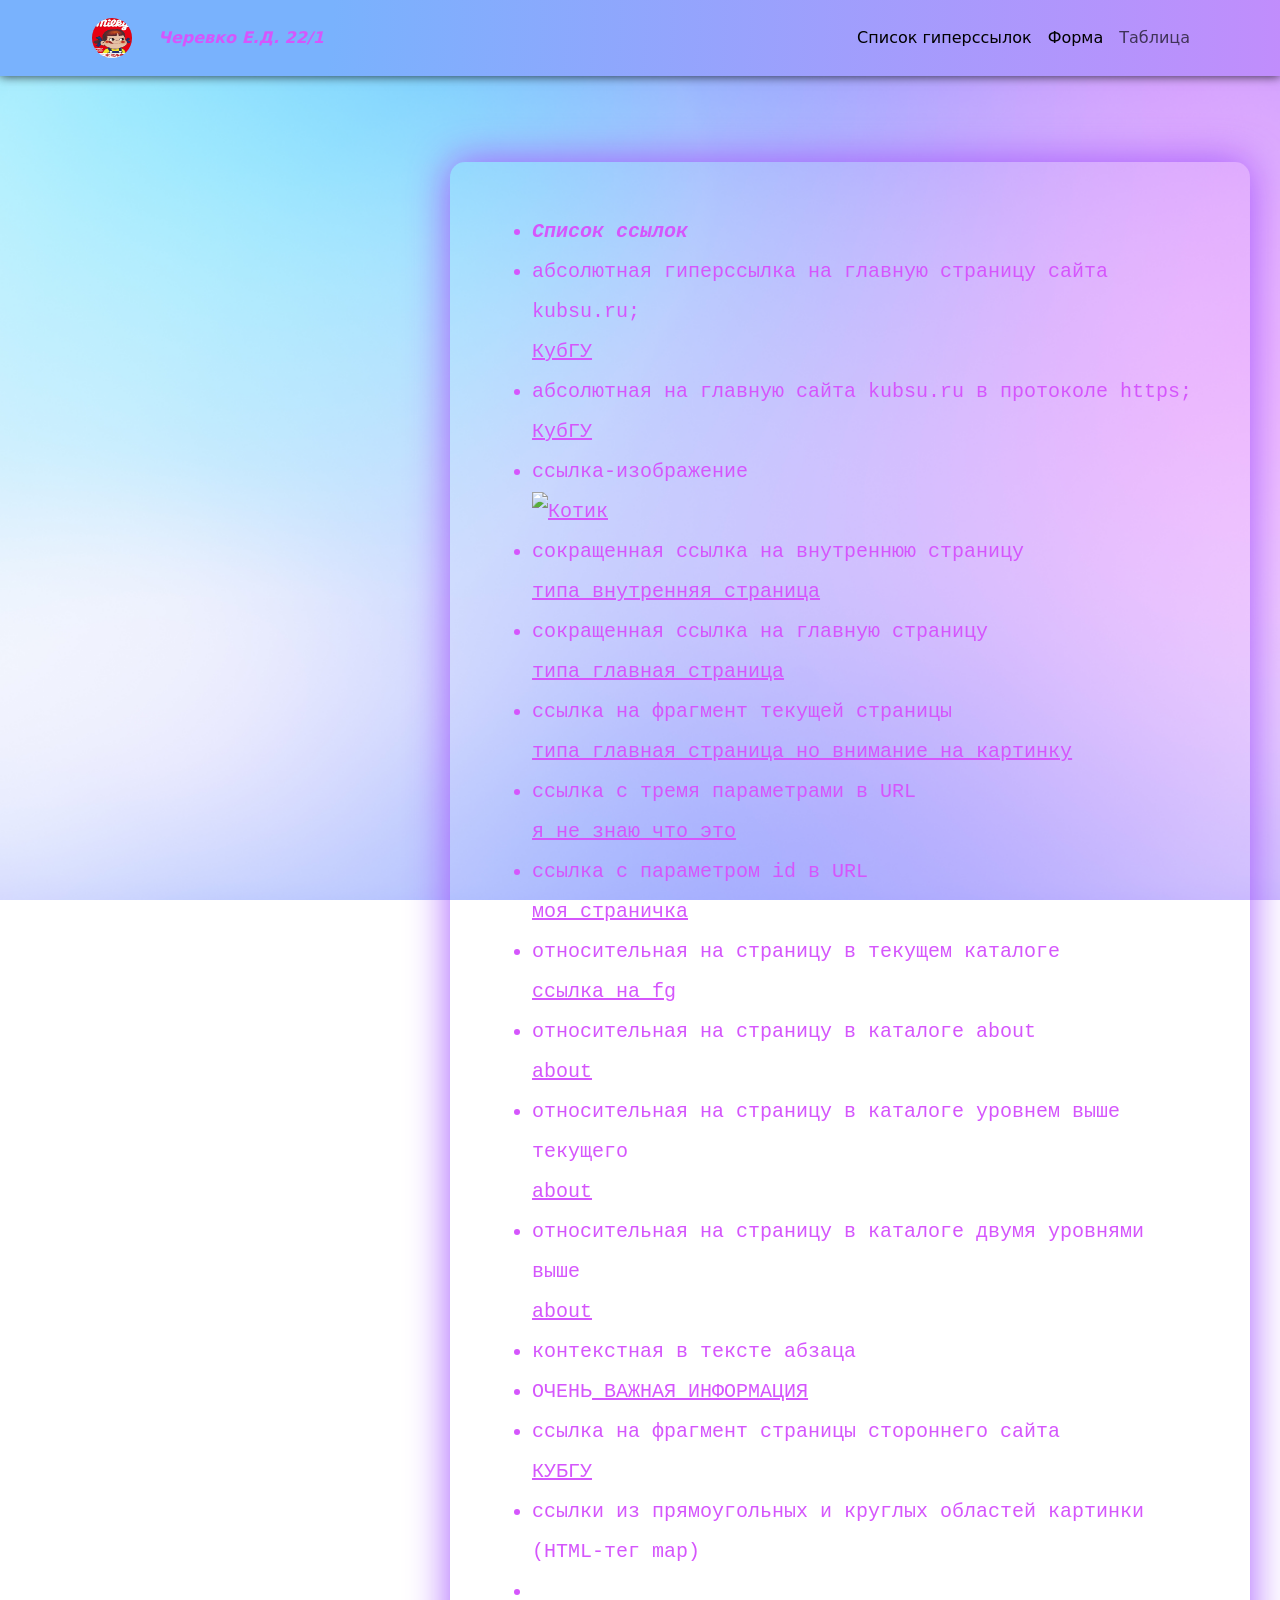
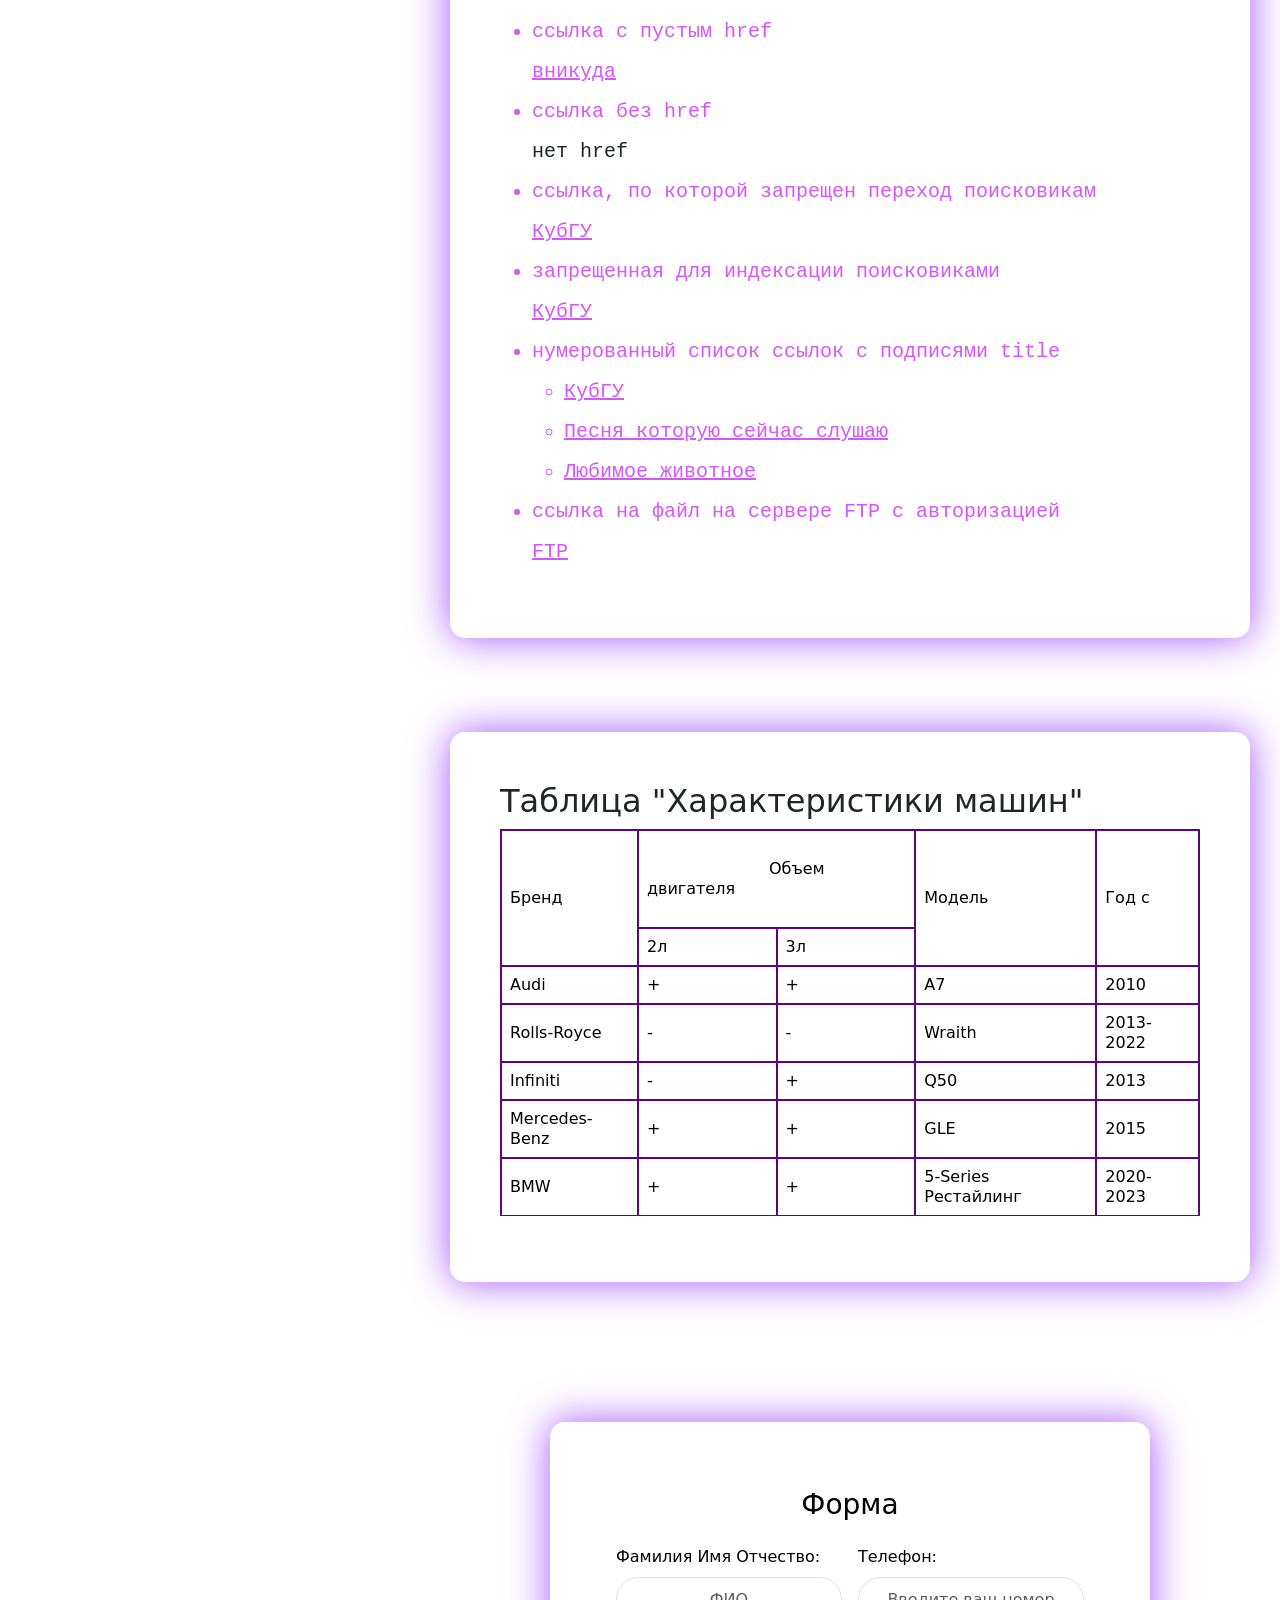
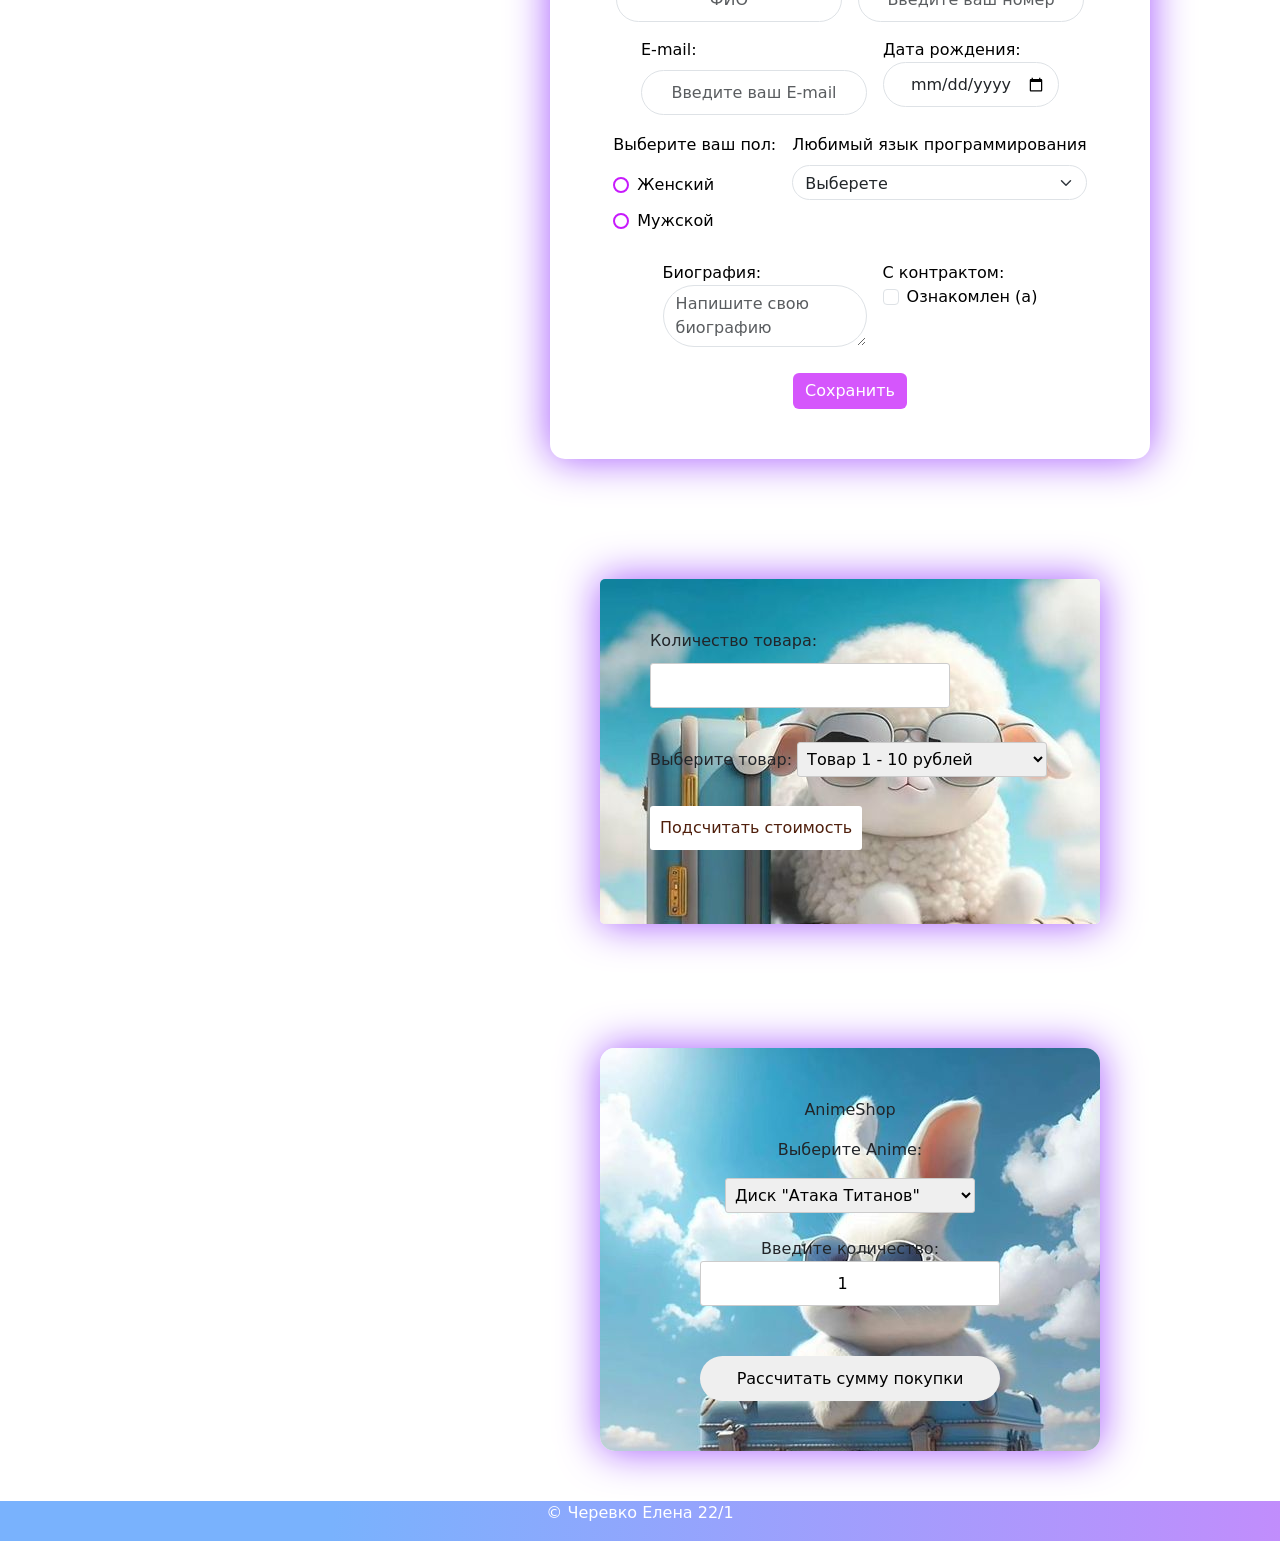
==== pap1/pap2/index.html @ c78001a6 "1" ====
<!DOCTYPE HTML>
<html lang="en">
<head>
    <meta charset="UTF-8">
    <meta name="viewport" content="width=device-width, initial-scale=1.0">
    <title>Project - Elena</title>
    <link rel="stylesheet" href="style.css"/>
    <script src="main.js"></script>
    <link href="https://cdn.jsdelivr.net/npm/bootstrap@5.3.2/dist/css/bootstrap.min.css" rel="stylesheet" integrity="sha384-T3c6CoIi6uLrA9TneNEoa7RxnatzjcDSCmG1MXxSR1GAsXEV/Dwwykc2MPK8M2HN" crossorigin="anonymous">
    <link rel="stylesheet" href="https://stackpath.bootstrapcdn.com/bootstrap/5.0.0-alpha1/css/bootstrap.min.css">
    <link href="https://cdn.jsdelivr.net/npm/bootstrap@5.3.2/dist/css/bootstrap.min.css" rel="stylesheet" integrity="sha384-T3c6CoIi6uLrA9TneNEoa7RxnatzjcDSCmG1MXxSR1GAsXEV/Dwwykc2MPK8M2HN" crossorigin="anonymous">
    <link rel="stylesheet" href="https://stackpath.bootstrapcdn.com/bootstrap/5.0.0-alpha1/css/bootstrap.min.css">
    <script src="https://stackpath.bootstrapcdn.com/bootstrap/5.0.0-alpha1/js/bootstrap.bundle.min.js"></script>
</head>
<body>
    <div class="tg">
        <header class="navbar navbar-expand-lg">
            <div class="container text-center">
                <a class="navbar-brand" href="#">
                <img src="logo (1).png" alt="Logotype" width="40" height="40" class="d-inline-block align-top img-fluid"></a>
                <h1><strong><em>Черевко Е.Д. 22/1</em></strong></h1>
                <button class="navbar-toggler" type="button" data-bs-toggle="collapse" data-bs-target="#navbarSupportedContent" aria-controls="navbarSupportedContent" aria-expanded="false" aria-label="Toggle navigation">
                    <span class="navbar-toggler-icon"></span>
                </button>
                <div class="collapse navbar-collapse" id="navbarSupportedContent">
                    <ul class="navbar-nav ">
                        <li class="nav-item">
                        <a class="nav-link active" aria-current="page" href="#links">Список гиперссылок</a>
                        </li>
                        <li class="nav-item">
                        <a class="nav-link active" aria-current="page" href="#form">Форма</a>
                        </li>
                        <li class="nav-item">
                        <a class="nav-link" href="#table">Таблица</a>
                        </li>
                    </ul>
                </div>
            </div>
        </header>
        <div class="wrap lh-lg font-monospace">
            <ul class="list-unstyled-sm">
                <li id="links"><strong><em>Список ссылок</em></strong></li>
                <li>абсолютная гиперссылка на главную страницу сайта kubsu.ru; </li>
                <a href="http://kubsu.ru/" >КубГУ</a>
                <li>абсолютная на главную сайта kubsu.ru в протоколе https; </li>
                <a href="https://kubsu.ru/">КубГУ</a>
                <li>ссылкa-изображение</li>
                <a name = "bottom"></a>
                <a href="https://www.nationalgeographic.com/animals/mammals/facts/domestic-cat" target="_blank"><img src="https://i.pinimg.com/564x/f7/9a/62/f79a625ca3bd114f6e0560df9c3626e6.jpg"  alt="Котик" title="сугуру" style="width: 200px;"></a>
                <li>сокращенная ссылка на внутреннюю страницу</li>
                <a href = "pap1.html">типа внутренняя страница</a>
                <li>сокращенная ссылка на главную страницу</li>
                <a href = "/pap1/pap2">типа главная страница</a>
                <li>ссылка на фрагмент текущей страницы</li>
                <a href = "#bottom">типа главная страница но внимание на картинку</a>
                <li>ссылка с тремя параметрами в URL</li>
                <a href = "http://www.mypage.com/catalog/cat?parametr1=1&parametr2=2&parametr3=3">я не знаю что это</a>
                <li>ссылка с параметром id в URL</li>
                <a href = "https://vk.com/enfoire">моя страничка</a>
                <li>относительная на страницу в текущем каталоге</li>
                <a href="./pap1.html">ссылка на fg</a>
                <li>относительная на страницу в каталоге about</li>
                <a href = "about/pap2.html">about</a>
                <li>относительная на страницу в каталоге уровнем выше текущего</li>
                <a href = "../pap2.html">about</a>
                <li>относительная на страницу в каталоге двумя уровнями выше</li>
                <a href = "../../pap1.html">about</a>
                <li>контекстная в тексте абзаца</li>
                <li>ОЧЕНЬ<a href = "https://ru.wikipedia.org/wiki/%D0%9A%D0%BE%D1%88%D0%BA%D0%B0"> ВАЖНАЯ ИНФОРМАЦИЯ</a></li>
                <li>ссылка на фрагмент страницы стороннего сайта</li>
                <a href = https://kubsu.ru/ru/sveden/common#block-block-8>КУБГУ</a>
                <li>ссылки из прямоугольных и круглых областей картинки (HTML-тег map)</li>
                <li><img src="https://i.pinimg.com/564x/50/a8/a0/50a8a09748a811d470fb6d500ec6aaf9.jpg" alt="" style="width: 200px" usemap="#Latte"/>
                <map name="Latte">
                    <area shape="rect" coords="0, 0, 120, 60" alt="" href="https://ru.wikipedia.org/wiki/%D0%9A%D0%B2%D0%B0%D0%B4%D1%80%D0%B0%D1%82" />
                    <area shape="circle" coords="419, 236, 354" alt="" href="https://ru.wikipedia.org/wiki/%D0%9A%D1%80%D1%83%D0%B3"/></map></li>
                <li>ссылка с пустым href</li>
                <a href="#no_scroll">вникуда</a>
                <li>ссылка без href</li>
                <a>нет href</a>
                <li>ссылка, по которой запрещен переход поисковикам</li>
                <a href="http://kubsu.ru/" rel = "nofollow">КубГУ</a>
                <li>запрещенная для индексации поисковиками</li>
                <noindex>
                <a href="http://kubsu.ru/" >КубГУ</a>
                </noindex>
                <li>нумерованный список ссылок с подписями title</li>
                <ul>
                    <li><a href="http://kubsu.ru/" >КубГУ</a></li>
                    <li><a href="https://www.youtube.com/watch?v=6eI9T3udOy4" >Песня которую сейчас слушаю</a></li>
                    <li><a href="https://ru.wikipedia.org/wiki/%D0%92%D1%8B%D0%B4%D1%80%D0%B0" >Любимое животное</a></li>
                </ul>
                <li>ссылка на файл на сервере FTP с авторизацией</li>
                <a href ="ftp://user:pass123@tavalik.ru/Temp/file.txt">FTP</a>
            </ul>
        </div>
        <form action="/" method="POST" id="form" class="row g-3 needs-validation">
            <h3 id="form">Форма</h3>
            <div class="col-auto">
              <label for="validationCustom01" class="form-label">Фамилия Имя Отчество:</label>
              <input type="text" placeholder="ФИО" class="form-control rounded-pill" id="validationCustom01" value="" required=""/>
            </div>
      
            <div class="col-auto">
              <label for="validationCustomTelefone" class="form-label">Телефон:</label>
              <div class="input-group has-validation">
                <input type="text" class="form-control rounded-pill" placeholder="Введите ваш номер" id="validationCustomTelefone" aria-describedby="inputGroupPrepend" required=""/>
                
              </div>
            </div>
      
            <div class="col-auto">
              <label for="validationCustomUsername" class="form-label">E-mail:</label>
              <div class="input-group has-validation">
                <input type="text" class="form-control rounded-pill" placeholder="Введите ваш E-mail" id="validationCustomUsername" aria-describedby="inputGroupPrepend" required=""/>
                
              </div>
            </div>
      
            <div class="col-auto">
              <label>Дата рождения:<br />
                <input name="field-date" class="form-control rounded-pill" placeholder="2004-09-24" type="date" required=""/>
              </label>
            </div>
      
            <div class="col-auto">
              <p>Выберите ваш пол:<br /></p>
              <div class="form-check ">
                <input class="form-check-input" type="radio" id="someRadioId1" name="someGroupName" required=""/>
                <label class="form-check-label" for="someRadioId1">Женский</label>
              </div>
              <div class="form-check ">
                <input class="form-check-input" type="radio" id="someRadioId2" name="someGroupName"/>
                <label class="form-check-label" for="someRadioId2">Мужской</label>
              </div>
            </div>
      
            <div class="col-auto">
              <label for="validationCustom04" class="form-label">Любимый язык программирования</label>
              <select class="form-select rounded-pill" id="validationCustom04" required="">
                <option selected="" disabled="" value="">Выберете</option>
                <option value="Значение1">Pascal</option>
                <option value="Значение2">C</option>
                <option value="Значение3">C++</option>
                <option value="Значение4">JavaScript</option>
                <option value="Значение5">PHP</option>
                <option value="Значение6">Python</option>
                <option value="Значение7">Java</option>
                <option value="Значение8">Haskel</option>
                <option value="Значение9">Clojure</option>
                <option value="Значение10">Prolog</option>
                <option value="Значение11">Scala</option>
              </select>
              <div class="invalid-feedback"></div>
            </div>
      
            <div class="col-auto">
              <label>Биография:<br />
                <textarea name="field-name-2" class="form-control rounded-pill" placeholder="Напишите свою биографию" required=""></textarea>
              </label>
            </div>
      
            <div class="col-auto">С контрактом:
              <div class="form-check ">
                <input class="form-check-input" type="checkbox" value="" id="invalidCheck" required=""/>
                <label class="form-check-label" for="invalidCheck">
                  Ознакомлен (а)
                </label>
                
              </div>
            </div>
      
            <div class="col-auto">
              <button class="btn btn-primary " type="submit">Сохранить</button>
            </div>
          </form>
          <div id="table" class="container1 mt-4">
            <h2>Таблица "Характеристики машин"</h2>
                <table  class="table table-striped-sm">
                  
                  <tbody>
                    
                    <tr>
                      <td rowspan="2">Бренд</td>
                      <td colspan="2">
                        Объем двигателя
                      </td>
                      <td rowspan="2">Модель</td>
                      <td rowspan="2">Год с</td>
                    </tr>
                    <tr>
                      <td>2л</td>
                      <td>3л</td>
                    </tr>
                    <tr>
                      <td>Audi</td>
                      <td>+</td>
                      <td>+</td>
                      <td>A7</td>
                      <td>2010</td>
                    </tr>
                    <tr>
                      <td>Rolls-Royce</td>
                      <td>-</td>
                      <td>-</td>
                      <td>Wraith</td>
                      <td>2013-2022</td>
                    </tr>
                    <tr>
                      <td>Infiniti</td>
                      <td>-</td>
                      <td>+</td>
                      <td>Q50</td>
                      <td>2013</td>
                    </tr>
                    <tr>
                      <td>Mercedes-Benz</td>
                      <td>+</td>
                      <td>+</td>
                      <td>GLE</td>
                      <td>2015</td>
                    </tr>
                    <tr>
                      <td>BMW</td>
                      <td>+</td>
                      <td>+</td>
                      <td>5-Series Рестайлинг</td>
                      <td>2020-2023</td>
                    </tr>
                  </tbody>
                </table>
              </div>
              <script src="https://stackpath.bootstrapcdn.com/bootstrap/5.0.0-alpha1/js/bootstrap.bundle.min.js"></script>
                <p></p>
    </div>
    <div class="container2" bg="#edbf96">
      <label for="quantity">Количество товара:</label>
      <input type="number" id="quantity" name="quantity"><br><br>
    
      <label for="product">Выберите товар:</label>
      <select id="product" name="product">
      <option value="10">Товар 1 - 10 рублей</option>
      <option value="20">Товар 2 - 20 рублей</option>
      <option value="30">Товар 3 - 30 рублей</option>
      </select><br><br>
    
      <button class="button1" onclick="calculate()">Подсчитать стоимость</button><br><br>
    </div>
    <br/>
    <div class="container3 text-center">
      <div class="row">
        <p>AnimeShop</p>
        <div class="col" >
          <p>Выберите Anime: </p>
          <select name="product-choice"  onclick="change()">
            <option value="1">Диск "Атака Титанов"</option>
            <option value="2">Диск "Магическая Битва"</option>
            <option value="3">Диск "Токийский Гуль"</option>
          </select>
        </div>
        <p></p>
        <br />
        <div id="option-choices" ></div>
        <div class="col">
          <p>
            Введите количество:
            <input
              id="amount-of-products"
              type="number"
              min="1"
              max="10"
              value="1"
            />
          </p>
        </div>
        <div class="col">
          <br />
          <input type="button" value="Рассчитать сумму покупки" onclick="getSum()" />
          <div id="result"></div>
          <script src="main.js"></script>
        </div>
      </div>
    </div>
    <footer>
        <div class="container text-center">
        <div class="footer-bg-sm"><p>© Черевко Елена 22/1</p></div></div>
      </footer>
        <script src="https://cdn.jsdelivr.net/npm/bootstrap@5.3.2/dist/js/bootstrap.bundle.min.js" integrity="sha384-C6RzsynM9kWDrMNeT87bh95OGNyZPhcTNXj1NW7RuBCsyN/o0jlpcV8Qyq46cDfL" crossorigin="anonymous"></script>      
</body>
</html>
---- pap1/pap2/style.css ----
* {
    box-sizing: border-box;
}

body {
    
    background-image: url(vivid-blurred-colorful-background.jpg);
    margin: 0;
    background-size: cover;
    background-position: center center;
    background-attachment: fixed;
}

.tg {
    display: flex;
    flex-direction: column-reverse;
    margin: auto;
}

header {
    order: 3;
    display: flex;
    flex-direction: row;
    flex-wrap: wrap;
    justify-content: center;
    background-image: radial-gradient(circle farthest-corner at 10% 20%, #79b2fd 17.8%, #c18dfc 100.2%);
}


header h1 {
    font-size: 16px;
    margin: auto;
    color: #d556fc;
}

header img {
    margin: 5px;
    border-radius: 50px;
    width: 40px;
    height: 40px;
}

img.d-inline-block.align-top.img-fluid{
    margin: 5px;
    border-radius: 50px;
    width: 40px;
    height: 40px;
}

header a {
    padding: 5px;
    text-decoration: none;
    font-size: 20px;
    border-radius: 10px;
    flex-wrap: wrap;
}

nav {
    display: flex;
    flex-direction: column;
    align-items: center;
}

.wrap{
    padding: 8px;
    margin: 30px ;
    width: 350px;
    border-radius: 15px;
    box-shadow: 0px 0px 40px rgba(163, 84, 253, 0.986);
}

.wrap a{
    color:#d556fc;
}

li#links{
    color:#d556fc;
}

li::marker{
    color:#d556fc;
}

.wrap li{
    color:#d556fc;
}

form#form.row.g-3.needs-validation {
    order: -1;
    display: flex;
    font-weight: normal;
    border-collapse: collapse;
    flex-flow: column wrap;
    text-indent: inherit;
    border-spacing: 2px;
    color: rgb(255, 255, 255);
    flex-direction: column;
    flex-wrap: nowrap;
    align-items:start;
    border-radius:15px;
    width: 350px;
    padding: 8px;
    margin: 30px;
    box-shadow: 0px 0px 40px rgba(163, 84, 253, 0.986);
}
form#form.row.g-3.needs-validation{
    width: 350px;
    padding: 8px;
    margin: 30px;
    box-shadow: 0px 0px 40px rgba(163, 84, 253, 0.986);
    flex-direction: row;
    align-content: flex-end;
    justify-content: center;
    flex-wrap: wrap;
    color:black;
}

form h3 {
    text-align: center;
    margin-top: 0;
}

.form label {
    align-content: center;
}

.form p {
    text-align: center;
}


input {
    width: 300px;
    height: 45px;
    border: none;
    border-radius: 100px;
    text-align: center;
}



textarea {
    border-radius: 10px;
}

select {
    border-radius: 10px;
    width: 100px;
}

input#invalidCheck.form-check-input::before{
    box-shadow: 0px 0px 40px rgba(163, 84, 253, 0.986);
}

button.btn.btn-primary{
    background-color:#d556fc;
    color:white;
    border:#c71afc;
}

button.btn.btn-primary::after{
    background-color:#d556fc;
    color:white;
    border:#c71afc;
}

button.btn.btn-primary:active{
    background-color:#d556fc;
    color:white;
    border:#c71afc;
}

input#someRadioId1.form-check-input{
    border:2px solid #c71afc;
    color:#d556fc;
}

input#someRadioId1.form-check-input::after{
    border:2px solid #c71afc;
    color:#d556fc;
}

input#someRadioId1.form-check-input:active{
    border:2px solid #c71afc;
    color:#d556fc;
}

input#someRadioId2.form-check-input{
    border:2px solid #c71afc;
    color:#d556fc;
}

input#someRadioId2.form-check-input::after{
    border:2px solid #c71afc;
    color:#d556fc;
}

input#someRadioId2.form-check-input:active{
    border:2px solid #c71afc;
    color:#d556fc;
}

.container1{
    order:1;
    box-shadow: 0px 0px 40px rgba(163, 84, 253, 0.986);
    margin:30px;
    padding: 8px;
}
div#table.container1.mt-4{
    width: 380px;
    padding: 8px;
    margin: 16px;
    box-shadow: 0px 0px 40px rgba(163, 84, 253, 0.986);
    border-radius:15px;
}
h2{
    color:#d556fc;
}
.table {
    
    order: 1;
    display: flex;
    border-radius: 5px;
    font-weight: normal;
    border-collapse: collapse;
    flex-direction: column;
    text-indent: inherit;
    border-spacing: 2px;
    flex-wrap: nowrap;
    align-items: center;
    margin: auto;
}
table-striped{
    color:white;
}
table th {
    font-weight: 500;
    font-size: 24px;
    color: purple;
    background-color: #d556fc;
}

table td {
    font-size: 16px;
    color: plum;
    background-color:#d143fc;
}

table td,
table th {
    white-space: pre-wrap;
    padding: 10px 5px;
    line-height: 20px;
    vertical-align: middle;
    border: 2px solid #61037e;
}

table tr:hover {
    background-color: #c319f7;
}

table tr:hover td {
    color: #2b0238;
    cursor: pointer;
    
}

tr:nth-child(2n) {
    background: #d556fc;
    /* Цвет фона */
}

tr:nth-child(1) {
    background: #c923fc;
    /* Цвет фона */
    color: plum;
    /* Цвет текста */
}

.container2 {
    background-image: url(bdd61732b2d6183e78f983acd303f600.jpg);
    padding: 8px;
    margin: 30px auto;
    width: 350px;
    border-radius: 5px;
    box-shadow: 0px 0px 40px rgba(163, 84, 253, 0.986);
   }
   label {
    display: block;
    margin-bottom: 10px;
   }
   input[type="number"], select {
    padding: 5px;
    border: 1px solid #ccc;
    border-radius: 3px;
    margin-bottom: 10px;
   }
   button.button1 {
    padding: 10px;
    background-color:#ffffff;
    color:#4f1f0c;
    border: none;
    border-radius: 3px;
    cursor: pointer;
   }

   .container3 {
    background-image: url(6df241b5976fac2d67bf82e32912f688.jpg);
    padding: 8px;
    margin: 30px auto;
    width: 350px;
    border-radius: 15px;
    box-shadow: 0px 0px 40px rgba(163, 84, 253, 0.986);
   }
   select{
    width: 270px;
    height: 40px;
   }
   input#onecomp{
    width: 35px;
    height: 30px;
   }
   input#twocomp{
    width: 35px;
    height: 30px;
   }
   input#acryl{
    width: 20px;
    height: 20px;
   }
   input#base{
    width: 20px;
    height: 20px;
   }
   input#powder{
    width: 20px;
    height: 20px;
   }

footer {
    display: flex;
    flex-wrap: nowrap;
    align-items: stretch;
    justify-content: flex-end;
    flex-direction: column;
    align-content: space-around;
    background-image: radial-gradient(circle farthest-corner at 10% 20%, #79b2fd 17.8%, #c18dfc 100.2%);
    color: white;
}

@media screen and (min-width : 415px) {
    body {
        background-image: url(vivid-blurred-colorful-background.jpg);
        margin: auto;
        background-size: cover;
        background-position: center center;
        background-attachment: fixed;
    }
    
    .tg {
        display: flex;
        flex-direction: column-reverse;
        margin: auto;
    }
        
    header {
        order: 3;
        display: flex;
        flex-direction: row;
        flex-wrap: wrap;
        justify-content: center;
        background-image: radial-gradient(circle farthest-corner at 10% 20%, #79b2fd 17.8%, #c18dfc 100.2%);
        box-shadow: 0px 0px 10px rgba(0,0,0,0.8);
    }
        
    header h1 {
        font-size: 16px;
        margin: auto;
        color: #d556fc;
    }
        
    header img {
        margin: 5px;
        border-radius: 70px;
        width: 40px;
        height: 40px;
    }

    img.d-inline-block.align-top.img-fluid{
        margin: 5px;
        border-radius: 50px;
        width: 40px;
        height: 40px;
    }
        
    header a {
        padding: 5px;
        text-decoration: none;
        font-size: 20px;
        border-radius: 10px;
        flex-wrap: wrap;
    }
        
    
    .navbar-expand-lg .navbar-collapse {
        display: flex;
        flex-basis: auto;
        flex-direction: row-reverse;
        flex-wrap: wrap;
        align-content: stretch;
        justify-content: flex-start;
    }
    
    .wrap{
        display: flex;
        flex-flow: row nowrap;
        align-items: stretch;
        align-content: stretch;
        justify-content: center;
        font-size: 20px;
        padding: 50px;
        margin: 70px 450px ;
        width: 800px;
        border-radius: 15px;
        box-shadow: 0px 0px 40px rgba(163, 84, 253, 0.986);
    }
    
    .wrap a{
        color:#d556fc;
    }
        
    li#links{
        color:#d556fc;
    }
        
    li::marker{
        color:#d556fc;
    }
        
    .wrap li{
        color:#d556fc;
    }

    form#form.row.g-3.needs-validation {
        order: -1;
        display: flex;
        font-weight: normal;
        border-collapse: collapse;
        flex-flow: column wrap;
        text-indent: inherit;
        border-spacing: 2px;
        color: rgb(255, 255, 255);
        flex-direction: column;
        flex-wrap: nowrap;
        align-items:start;
        border-radius:15px;
        width: 600px;
        padding: 50px;
        margin: 70px 450px ;
        box-shadow: 0px 0px 40px rgba(163, 84, 253, 0.986);
    }
    form#form.row.g-3.needs-validation{
        width: 600px;
        padding: 50px;
        margin: 70px 550px ;
        box-shadow: 0px 0px 40px rgba(163, 84, 253, 0.986);
        flex-direction: row;
        align-content: flex-end;
        justify-content: center;
        flex-wrap: wrap;
        color:black;
    }
    
    form h3 {
        text-align: center;
        margin-top: 0;
    }
    
    .form label {
        align-content: center;
    }
    
    .form p {
        text-align: center;
    }
    
    
    input {
        width: 300px;
        height: 45px;
        border: none;
        border-radius: 100px;
        text-align: center;
    }
    
    
    
    textarea {
        border-radius: 10px;
    }
    
    select {
        border-radius: 10px;
        width: 100px;
    }
    
    input#invalidCheck.form-check-input::before{
        box-shadow: 0px 0px 40px rgba(163, 84, 253, 0.986);
    }
    
    button.btn.btn-primary{
        background-color:#d556fc;
        color:white;
        border:#c71afc;
    }
    
    button.btn.btn-primary::after{
        background-color:#d556fc;
        color:white;
        border:#c71afc;
    }
    
    button.btn.btn-primary:active{
        background-color:#d556fc;
        color:white;
        border:#c71afc;
    }
    
    input#someRadioId1.form-check-input{
        border:2px solid #c71afc;
        color:#d556fc;
    }
    
    input#someRadioId1.form-check-input::after{
        border:2px solid #c71afc;
        color:#d556fc;
    }
    
    input#someRadioId1.form-check-input:active{
        border:2px solid #c71afc;
        color:#d556fc;
    }
    
    input#someRadioId2.form-check-input{
        border:2px solid #c71afc;
        color:#d556fc;
    }
    
    input#someRadioId2.form-check-input::after{
        border:2px solid #c71afc;
        color:#d556fc;
    }
    
    input#someRadioId2.form-check-input:active{
        border:2px solid #c71afc;
        color:#d556fc;
    }

    .container1{
        
        order:-1;
        box-shadow: 0px 0px 40px rgba(163, 84, 253, 0.986);
        margin:70px 450px;
        padding: 50px;
        width: 800px;
    }
    div#table.container1.mt-4{
        
        box-shadow: 0px 0px 40px rgba(163, 84, 253, 0.986);
        border-radius:15px;
        margin:70px 450px;
        padding: 50px;
        width: 800px;
    }
    h2{
        color:#d556fc;
    }
    .table {
        
        order: -1;
        display: flex;
        border-radius: 5px;
        font-weight: normal;
        border-collapse: collapse;
        flex-direction: column;
        text-indent: inherit;
        border-spacing: 2px;
        flex-wrap: nowrap;
        align-items: center;
        margin: auto;
        align-content:center;
    }
    table-striped{
        color:white;
    }
    table th {
        font-weight: 500;
        font-size: 24px;
        color: purple;
        background-color: #d556fc;
    }
    
    table td {
        font-size: 16px;
        color: plum;
        background-color:#d143fc;
    }
    
    table td,
    table th {
        white-space: pre-wrap;
        padding: 10px 5px;
        line-height: 20px;
        vertical-align: middle;
        border: 2px solid #61037e;
    }
    
    table tr:hover {
        background-color: #c319f7;
    }
    
    table tr:hover td {
        color: #2b0238;
        cursor: pointer;
        
    }
    
    tr:nth-child(2n) {
        background: #d556fc;
        /* Цвет фона */
    }
    
    tr:nth-child(1) {
        background: #c923fc;
        /* Цвет фона */
        color: plum;
        /* Цвет текста */
    }

    .container2 {
        background-image: url(bdd61732b2d6183e78f983acd303f600.jpg);
        width: 500px;
        padding: 50px;
        margin: 50px 600px ;
        border-radius: 5px;
        box-shadow: 0px 0px 40px rgba(163, 84, 253, 0.986);
       }
       label {
        display: block;
        margin-bottom: 10px;
       }
       input[type="number"], select {
        padding: 5px;
        border: 1px solid #ccc;
        border-radius: 3px;
        margin-bottom: 10px;
       }
       button.button1 {
        padding: 10px;
        background-color:#ffffff;
        color:#4f1f0c;
        border: none;
        border-radius: 3px;
        cursor: pointer;
       }

       .container3{
        background-image: url(6df241b5976fac2d67bf82e32912f688.jpg);
        width: 500px;
        padding: 50px;
        margin: 50px 600px ;
        border-radius: 15px;
        box-shadow: 0px 0px 40px rgba(163, 84, 253, 0.986);
        text-align: left;
       }
       select{
        width: 250px;
        height: 35px;
       }
       input#onecomp{
        width: 35px;
        height: 30px;
       }
       input#twocomp{
        width: 35px;
        height: 30px;
       }
       input#acryl{
        width: 25px;
        height: 30px;
       }
       input#base{
        width: 25px;
        height: 30px;
       }
       input#powder{
        width: 25px;
        height: 30px;
       }

    footer {
        display: flex;
        flex-wrap: nowrap;
        align-items: stretch;
        justify-content: flex-end;
        flex-direction: column;
        align-content: space-around;
        background-image: radial-gradient(circle farthest-corner at 10% 20%, #79b2fd 17.8%, #c18dfc 100.2%);
        color: white;
    }

}
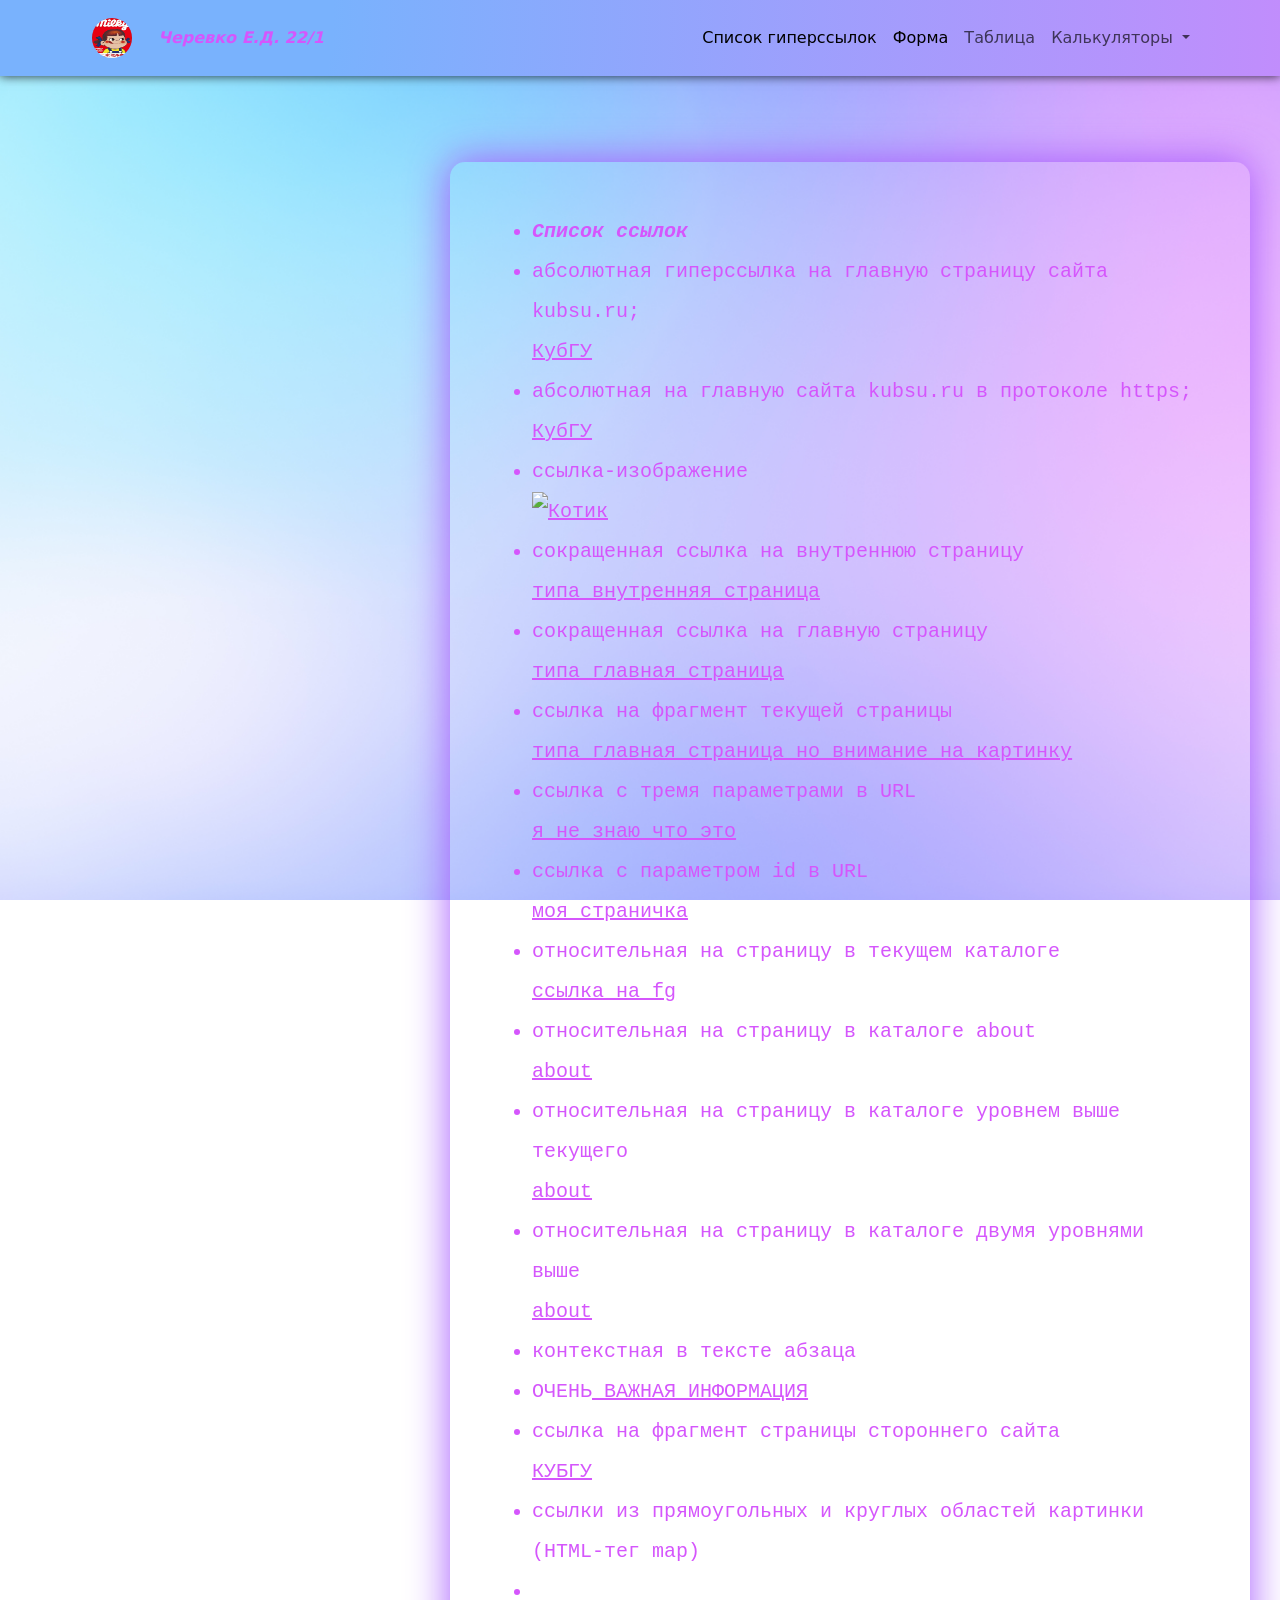
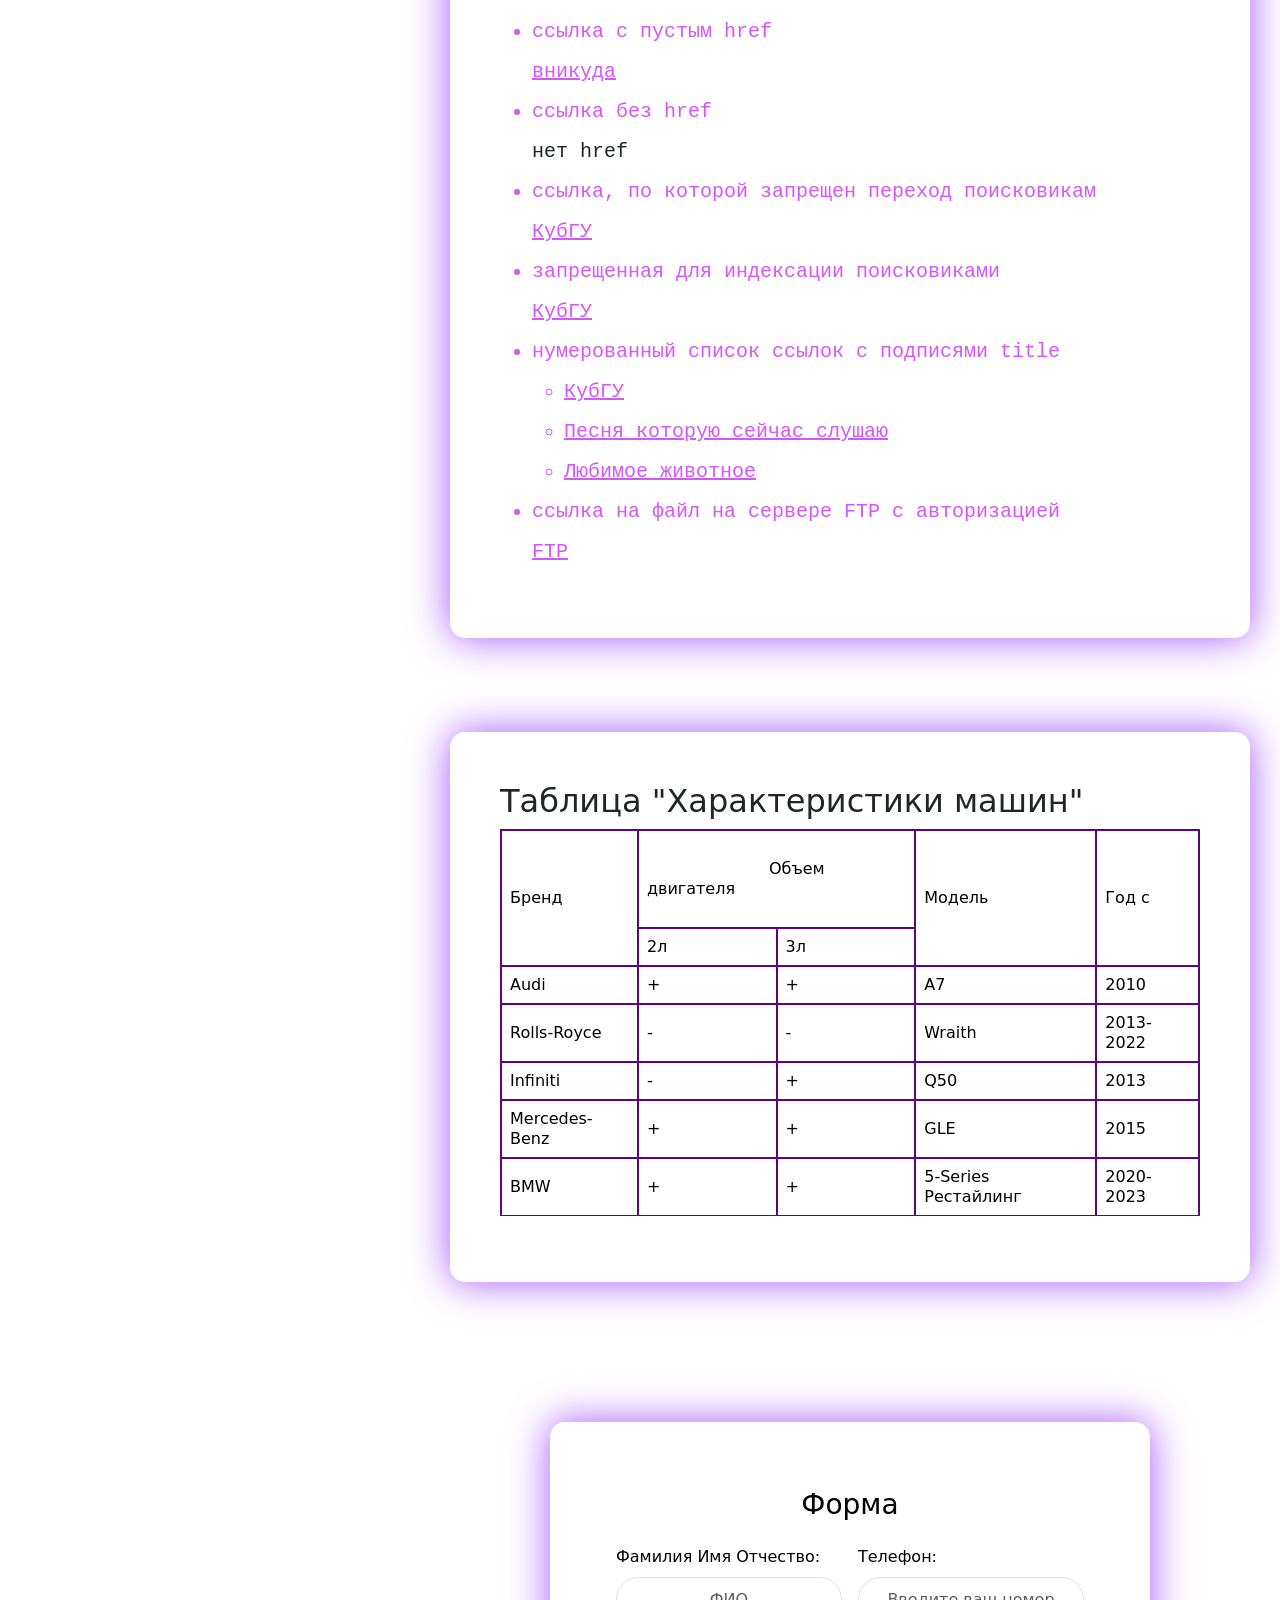
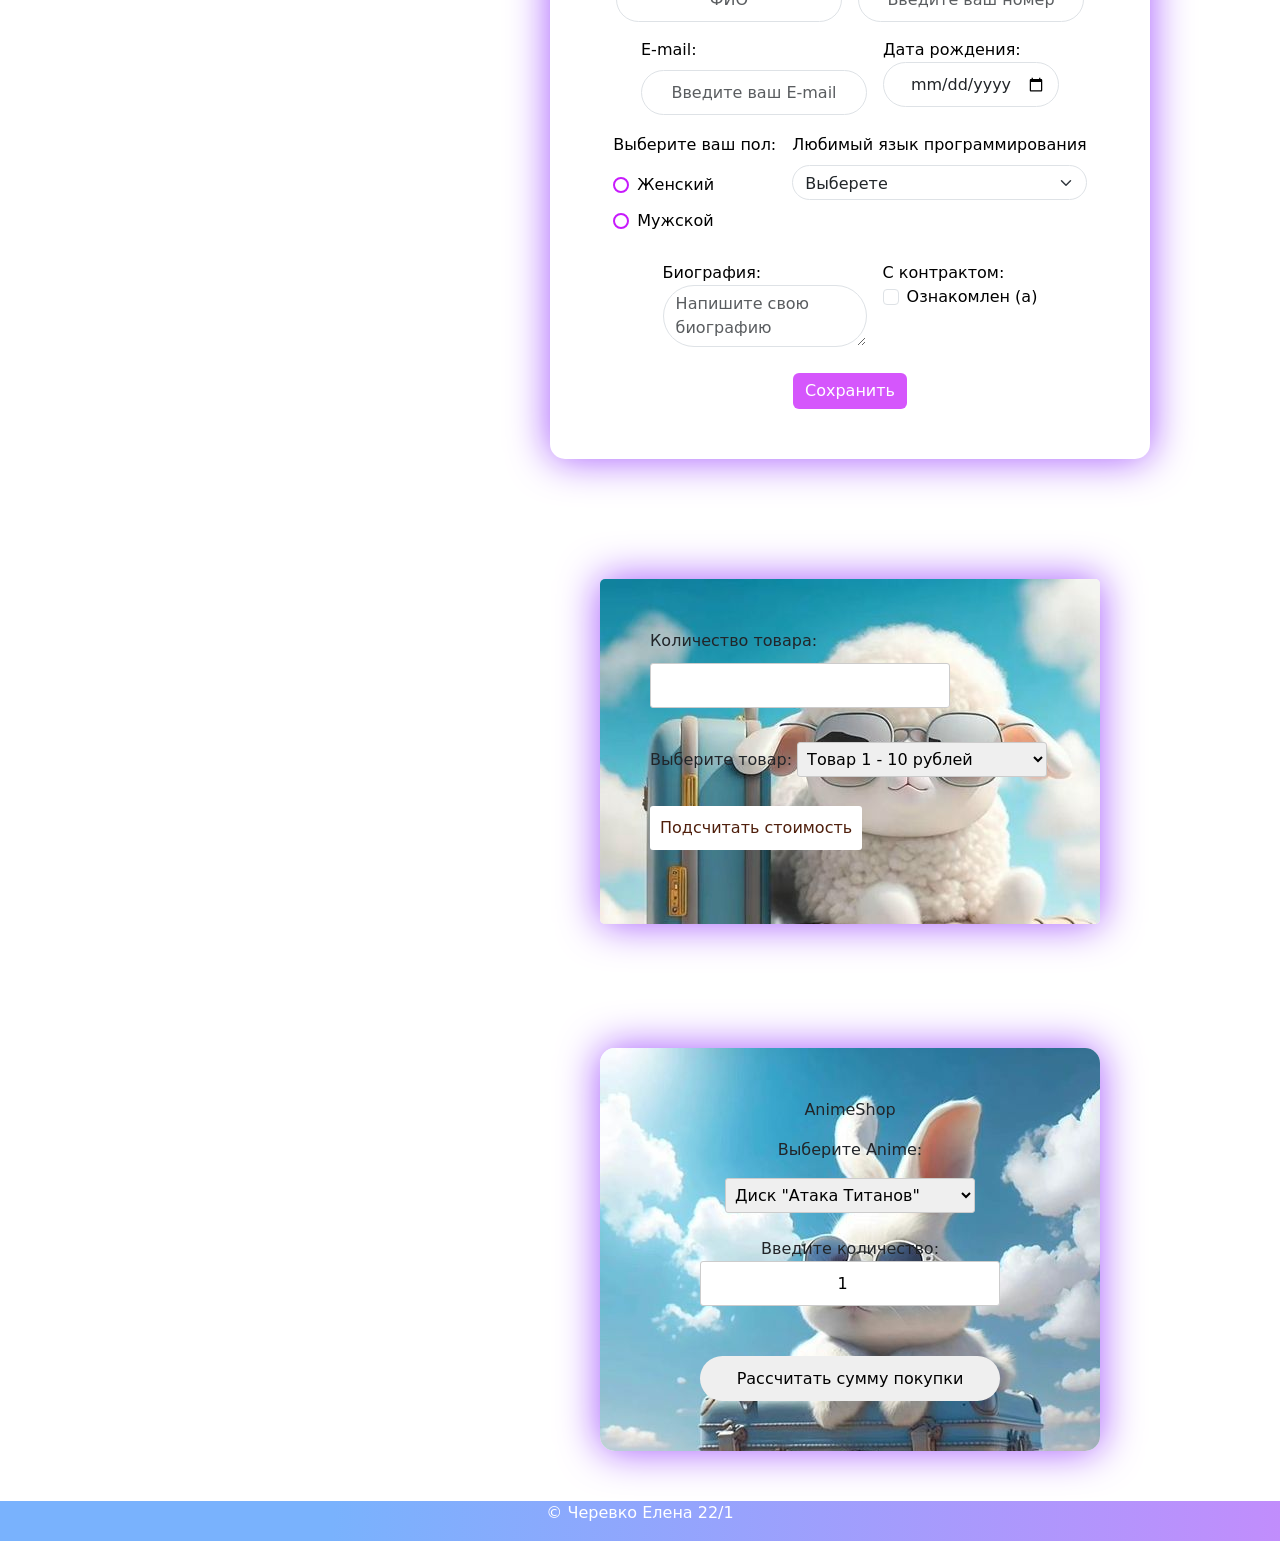
==== commit 1fd2a22c: "3" ====
--- a/pap1/pap2/index.html
+++ b/pap1/pap2/index.html
@@ -32,6 +32,15 @@
                         </li>
                         <li class="nav-item">
                         <a class="nav-link" href="#table">Таблица</a>
+                        </li>
+                        <li class="nav-item dropdown">
+                          <a class="nav-link dropdown-toggle" href="#" role="button" data-bs-toggle="dropdown" aria-expanded="false">
+                            Калькуляторы
+                          </a>
+                          <ul class="dropdown-menu">
+                            <li><a class="dropdown-item" href="#calculate1">Калькулятор 1</a></li>
+                            <li><a class="dropdown-item" href="#calculate2">Калькулятор 2</a></li>
+                          </ul>
                         </li>
                     </ul>
                 </div>
